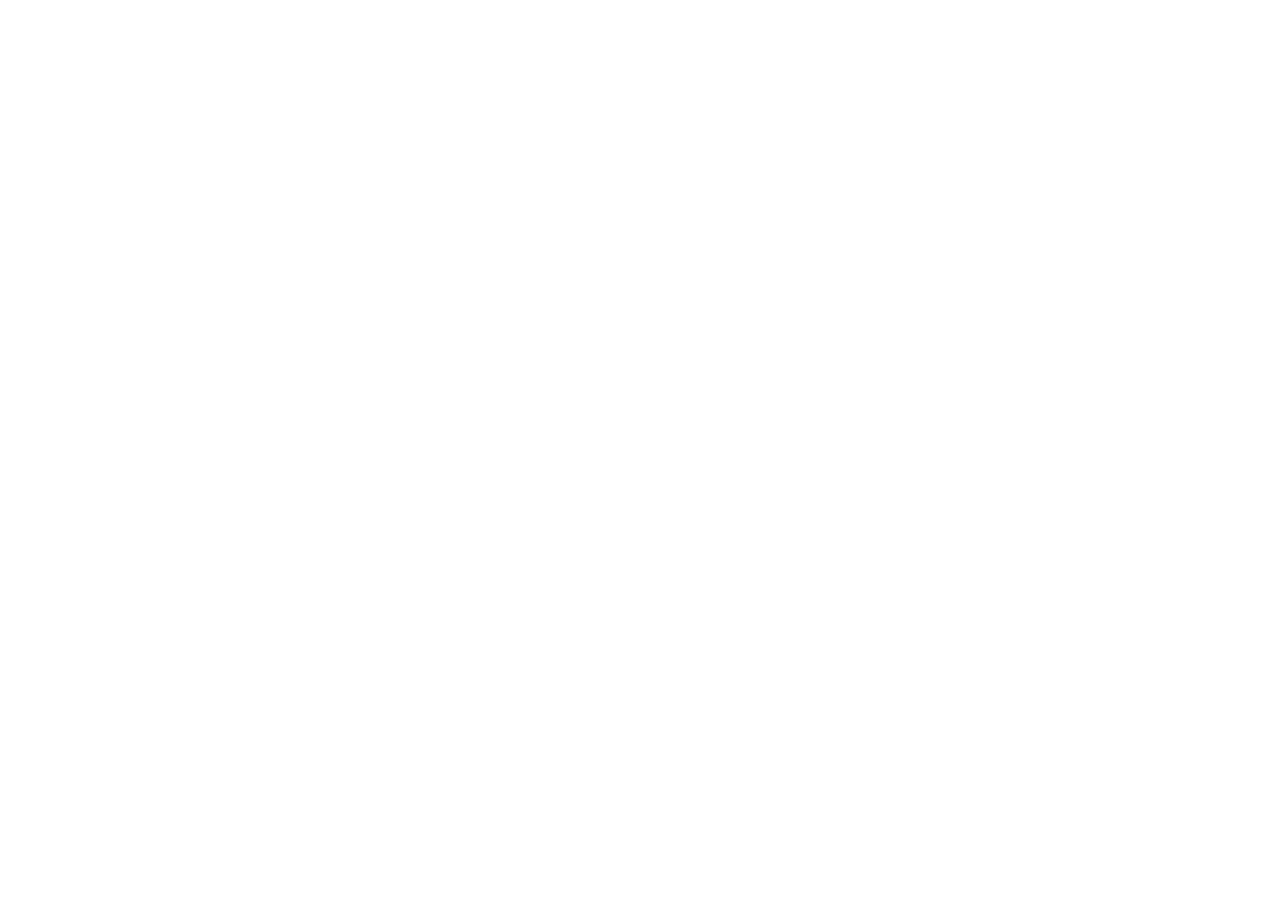
==== index.html @ b79601f1 "First Commit - index & Css added" ====
<!DOCTYPE html>
<html lang="en">
<head>
  <meta charset="UTF-8">
  <meta http-equiv="X-UA-Compatible" content="IE=edge">
  <meta name="viewport" content="width=device-width, initial-scale=1.0">
  <title>We Love Cats - Adoção</title>
  <link rel="stylesheet" href="css/style.css">
</head>
<body>
  
</body>
</html>
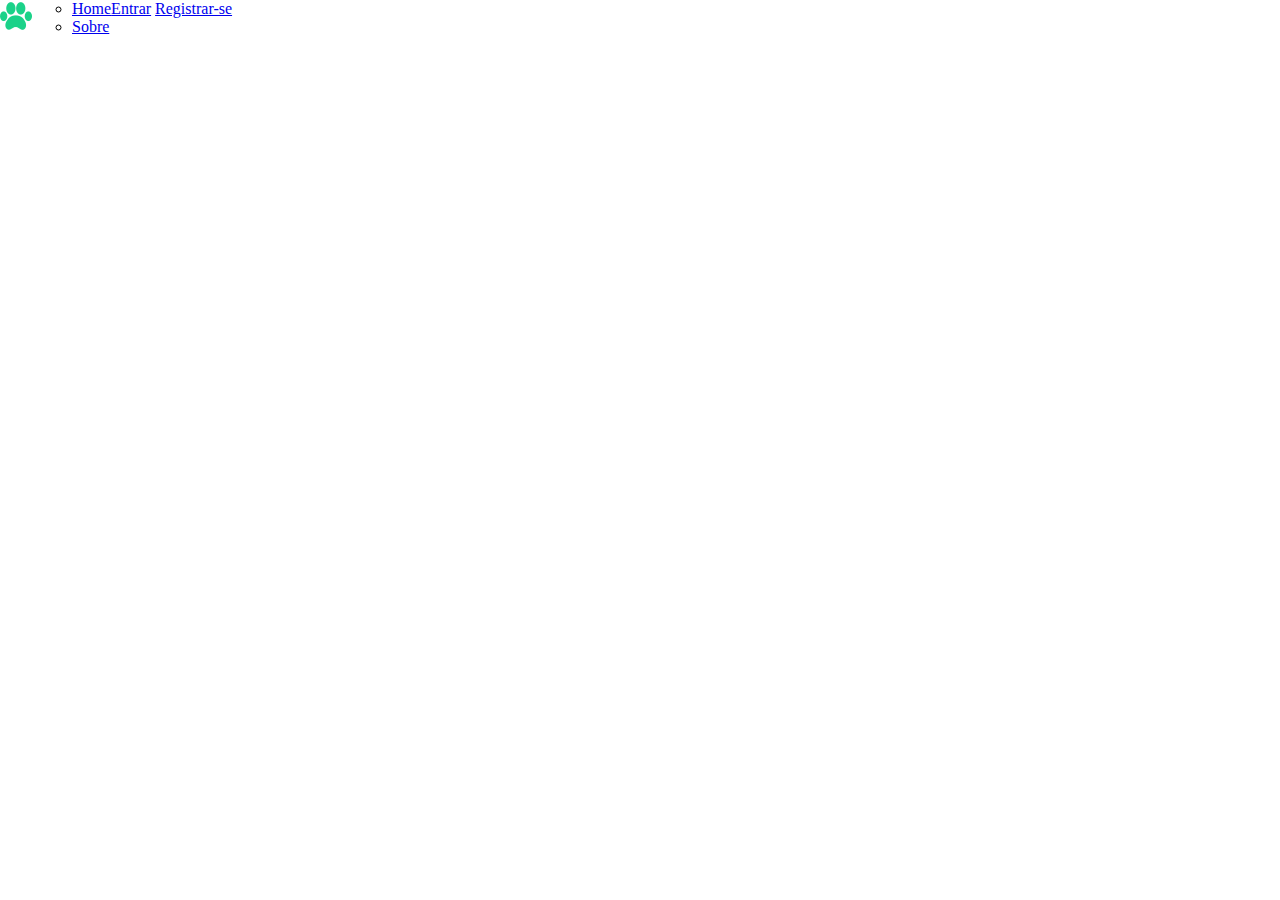
==== commit 847ab9eb: "Html e estilos iniciais." ====
--- a/index.html
+++ b/index.html
@@ -8,6 +8,32 @@
   <link rel="stylesheet" href="css/style.css">
 </head>
 <body>
-  
+  <header class="container">
+    <menu>
+      <div>
+        <a href="./">
+          <img src="./img/paw-print-.png" alt="">
+        </a>
+      </div>
+
+      <nav>
+        <ul>
+          <li><a href="#some">Home</a></li>
+          <li><a href="#sobre">Sobre</a></li>
+        </ul>
+      </nav>
+
+      <div>
+        <a href="#">Entrar</a>
+        <a href="#">Registrar-se</a>
+      </div>
+    </menu>
+
+    <main class="container">
+      <section id="introduction">
+        
+      </section>
+    </main>
+  </header>
 </body>
 </html>--- a/css/style.css
+++ b/css/style.css
@@ -0,0 +1,18 @@
+*{
+  box-sizing: border-box;
+}
+
+html, body {
+  margin: 0 auto;
+  padding: 0;
+}
+
+menu{
+  padding: 0;
+  margin: 0;
+  display: flex;
+}
+
+.container{
+  max-width: 1380px;
+}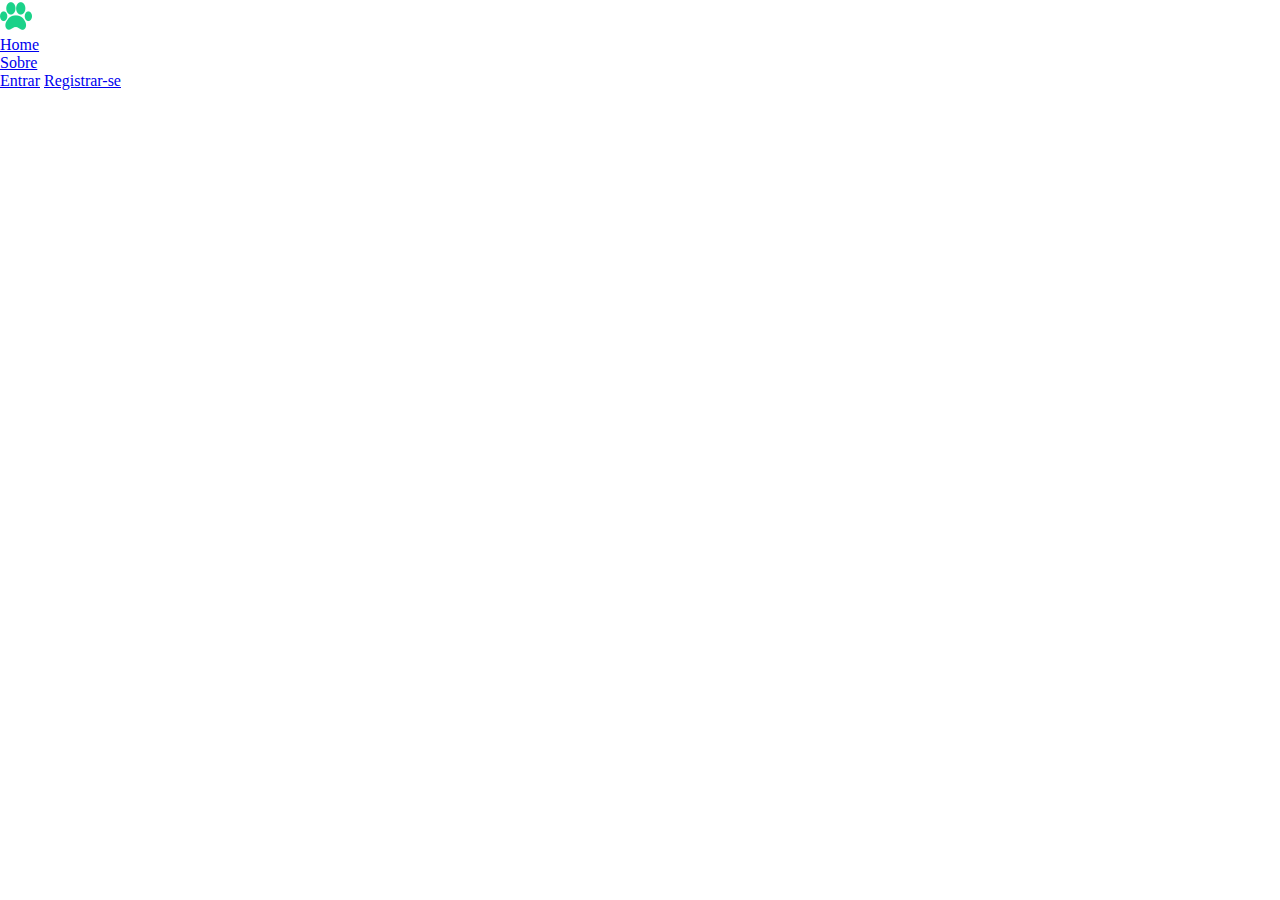
==== commit f53df873: "Marcação Html e css básico alteradas." ====
--- a/index.html
+++ b/index.html
@@ -9,25 +9,25 @@
 </head>
 <body>
   <header class="container">
-    <menu>
+    <nav>
       <div>
         <a href="./">
-          <img src="./img/paw-print-.png" alt="">
+          <img src="./img/paw-print-.png" alt="logo">
         </a>
       </div>
-
-      <nav>
+      
+      <div>
         <ul>
           <li><a href="#some">Home</a></li>
           <li><a href="#sobre">Sobre</a></li>
         </ul>
-      </nav>
+      </div>
 
       <div>
         <a href="#">Entrar</a>
         <a href="#">Registrar-se</a>
       </div>
-    </menu>
+    </nav>
 
     <main class="container">
       <section id="introduction">
--- a/css/style.css
+++ b/css/style.css
@@ -1,15 +1,14 @@
 *{
+  margin: 0;
+  padding: 0;
   box-sizing: border-box;
 }
 
 html, body {
   margin: 0 auto;
-  padding: 0;
 }
 
 menu{
-  padding: 0;
-  margin: 0;
   display: flex;
 }
 
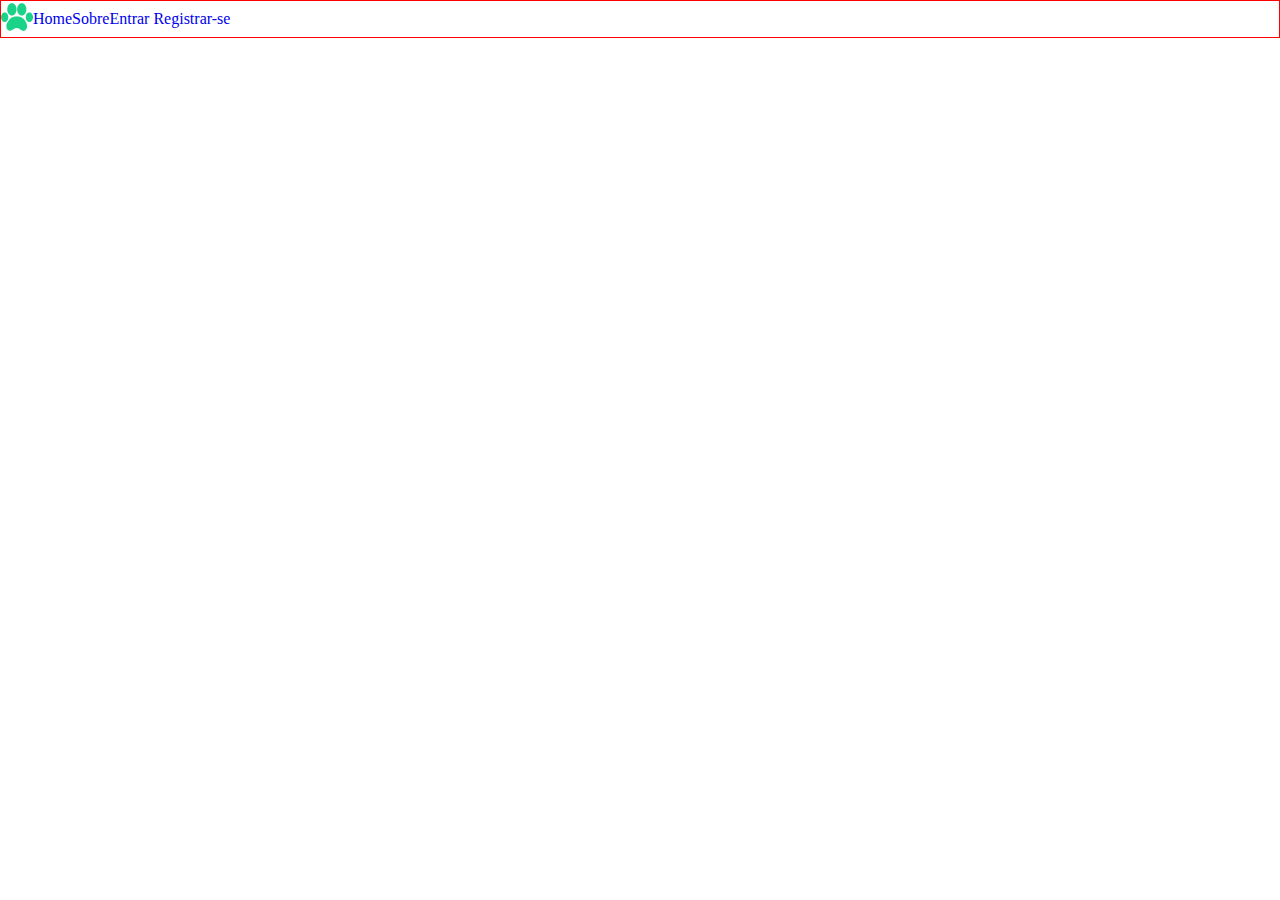
==== commit 56a3e0d7: "Detalhes marcação html e estilo css" ====
--- a/index.html
+++ b/index.html
@@ -8,8 +8,8 @@
   <link rel="stylesheet" href="css/style.css">
 </head>
 <body>
-  <header class="container">
-    <nav>
+  <header class="header">
+    <nav class="menu">
       <div>
         <a href="./">
           <img src="./img/paw-print-.png" alt="logo">
@@ -17,13 +17,13 @@
       </div>
       
       <div>
-        <ul>
-          <li><a href="#some">Home</a></li>
+        <ul class="navegacao-interna">
+          <li><a href="#home">Home</a></li>
           <li><a href="#sobre">Sobre</a></li>
         </ul>
       </div>
 
-      <div>
+      <div id="login">
         <a href="#">Entrar</a>
         <a href="#">Registrar-se</a>
       </div>
--- a/css/style.css
+++ b/css/style.css
@@ -1,3 +1,5 @@
+/* Reset Styles */
+
 *{
   margin: 0;
   padding: 0;
@@ -8,10 +10,33 @@
   margin: 0 auto;
 }
 
-menu{
+a{
+  text-decoration: none;
+}
+
+li{
+  list-style-type: none;
+}
+
+/* Estilização Menu */
+
+.header{
+  max-width: 1380px;
+  border: 1px solid red;
+}
+
+.menu{
+  display: flex;
+  align-items: center;
+}
+
+.navegacao-interna{
   display: flex;
 }
 
+/* #login{
+} */
+
 .container{
-  max-width: 1380px;
+  max-width: 1080px;
 }